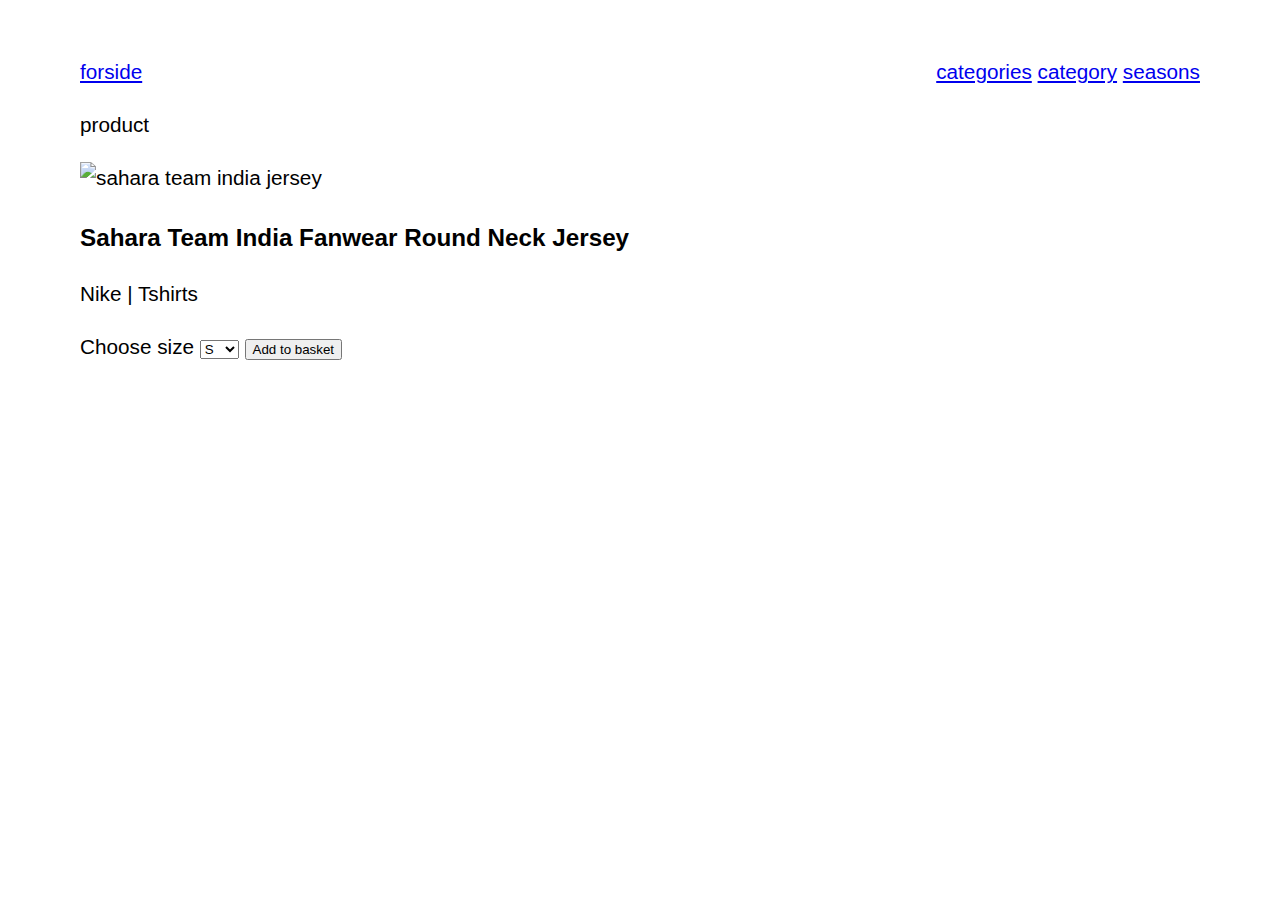
==== product.html @ 713275c3 "first" ====
<!DOCTYPE html>
<html lang="en">
  <head>
    <meta charset="UTF-8" />
    <meta name="viewport" content="width=device-width, initial-scale=1.0" />
    <title>product</title>
    <link rel="stylesheet" href="style.css" />
  </head>
  <body>
    <header class="mainNav">
      <a href="index.html">forside</a>
      <nav>
        <a href="#">categories</a>
        <a href="category.html">category</a>
        <a href="#">seasons</a>
      </nav>
    </header>
    <main>
      <p>product</p>
      <img
        src="https://kea-alt-del.dk/t7/images/webp/1000/1163.webp"
        alt="sahara team india jersey"
      />
      <section>
        <h3>Sahara Team India Fanwear Round Neck Jersey</h3>
        <p>Nike | Tshirts</p>
        <form>
          <label
            >Choose size
            <select name="size" id="size">
              <option value="s">S</option>
              <option value="m">M</option>
              <option value="l">L</option>
              <option value="xl">XL</option>
            </select>
          </label>
          <button>Add to basket</button>
        </form>
      </section>
    </main>
  </body>
</html>
---- style.css ----
html {
  scroll-behavior: smooth;
  font-size: calc(18px + ((100vw - 600px) / 250));
  font-family: -apple-system, BlinkMacSystemFont, "avenir next", avenir,
    "helvetica neue", helvetica, ubuntu, roboto, noto, "segoe ui", arial,
    sans-serif;
  margin: 0;
  padding: 0;
  text-decoration-skip-ink: "auto";
}

body {
  padding: 0;
  margin: calc((100vh / 25) * 1.563) calc((100vw / 25) * 1.563);
  font-weight: 400;
  line-height: 1.563;
  color: var(--color);
  background-color: var(--background-color);
  caret-color: var(--caret-color);
}

/* * {
  box-sizing: border-box;
  margin: 2%;
  padding: 1%;
} */

img {
  display: block;
  max-width: 100%;
  height: auto;
}

h1,
h2,
h3,
h4,
h5,
h6 {
  margin-bottom: 1rem;
  margin-top: 1em;
  font-weight: bold;
}

.discount {
  background-color: red;
}

body {
  font-family: Arial, Helvetica, sans-serif;
  font-weight: 400;
}

.category {
  display: grid;
  grid-template-columns: repeat(3, 1fr);
  gap: 2rem;
}

@media screen and (min-width: 700px) {
  .mainNav {
    display: flex;
    align-items: center;
    justify-content: space-between;
  }
}
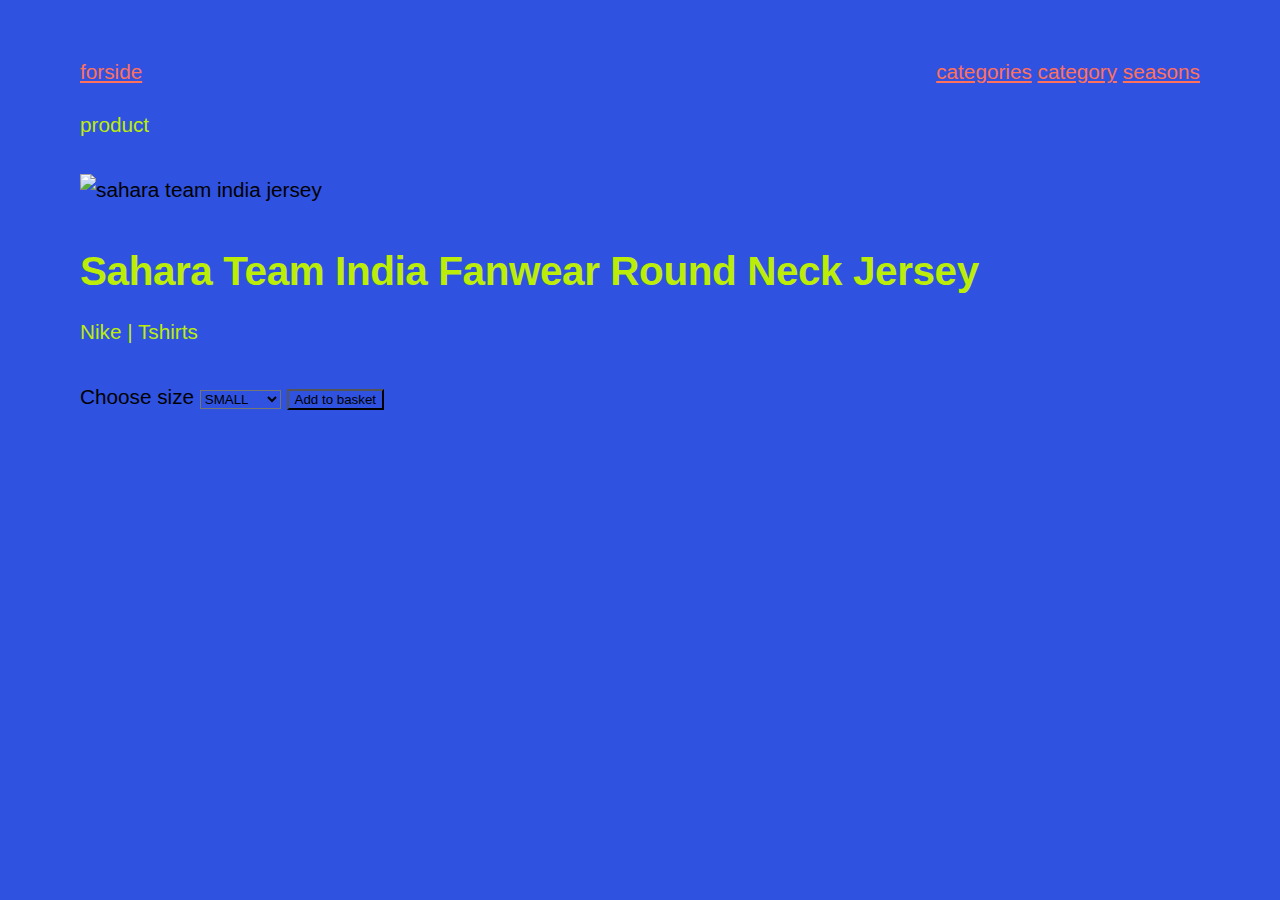
==== commit 70706b78: "styling_v1" ====
--- a/product.html
+++ b/product.html
@@ -28,10 +28,10 @@
           <label
             >Choose size
             <select name="size" id="size">
-              <option value="s">S</option>
-              <option value="m">M</option>
-              <option value="l">L</option>
-              <option value="xl">XL</option>
+              <option value="s">SMALL</option>
+              <option value="m">MEDIUM</option>
+              <option value="l">LARGE</option>
+              <option value="xl">X-LARGE</option>
             </select>
           </label>
           <button>Add to basket</button>
--- a/style.css
+++ b/style.css
@@ -1,3 +1,7 @@
+* {
+  background-color: #2f52e0;
+}
+
 html {
   scroll-behavior: smooth;
   font-size: calc(18px + ((100vw - 600px) / 250));
@@ -42,8 +46,63 @@
   font-weight: bold;
 }
 
-.discount {
-  background-color: red;
+h1 {
+  font-size: 3.052rem;
+  letter-spacing: -0.1rem;
+  line-height: 1;
+  color: #bced09;
+}
+
+h2 {
+  font-size: 2.441rem;
+  letter-spacing: -0.12rem;
+  line-height: 1.2;
+  color: #bced09;
+}
+
+h3 {
+  font-size: 1.953rem;
+  letter-spacing: -0.02rem;
+  line-height: 1.2;
+  color: #bced09;
+}
+
+h4 {
+  font-size: 1.563rem;
+  letter-spacing: -0.06rem;
+  line-height: 1.3;
+}
+
+h5 {
+  font-size: 1.25rem;
+  letter-spacing: -0.03rem;
+  line-height: 1.4;
+}
+
+h6 {
+  font-size: 1rem;
+  letter-spacing: 0;
+  line-height: 1.5;
+}
+
+p {
+  margin-bottom: 1.563rem;
+  color: #bced09;
+}
+
+p > *:last-child {
+  margin-bottom: 0;
+}
+
+a {
+  color: inherit;
+  text-decoration: underline;
+  text-decoration-color: var(--text-decoration-color);
+  -webkit-text-decoration-color: var(--text-decoration-color);
+  border-radius: 5px;
+  text-underline-offset: 2px;
+  text-decoration-thickness: 2px;
+  color: #ff715b;
 }
 
 body {
@@ -64,3 +123,8 @@
     justify-content: space-between;
   }
 }
+
+/*productlist*/
+
+
+}
